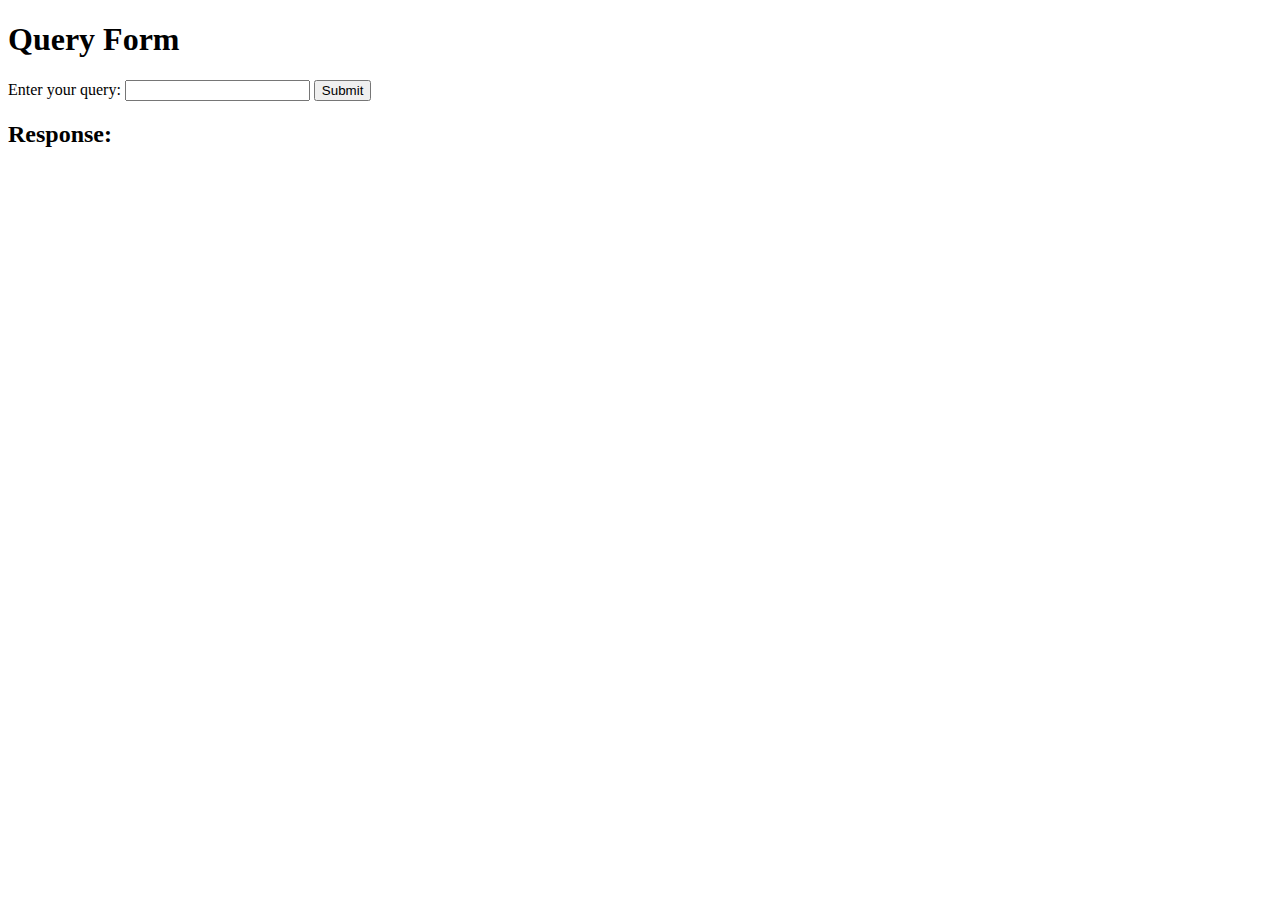
==== index.html @ db89ac70 "setting up static frontend for dynamic querying the llm llama3" ====
<!DOCTYPE html>
<html lang="en">
  <head>
    <meta charset="UTF-8" />
    <meta name="viewport" content="width=device-width, initial-scale=1.0" />
    <title>Query Form</title>
  </head>
  <body>
    <h1>Query Form</h1>
    <form id="queryForm">
      <label for="query">Enter your query:</label>
      <input type="text" id="query" name="query" required />
      <button type="submit">Submit</button>
    </form>
    <h2>Response:</h2>
    <pre id="response"></pre>

    <script src="index.js"></script>
  </body>
</html>
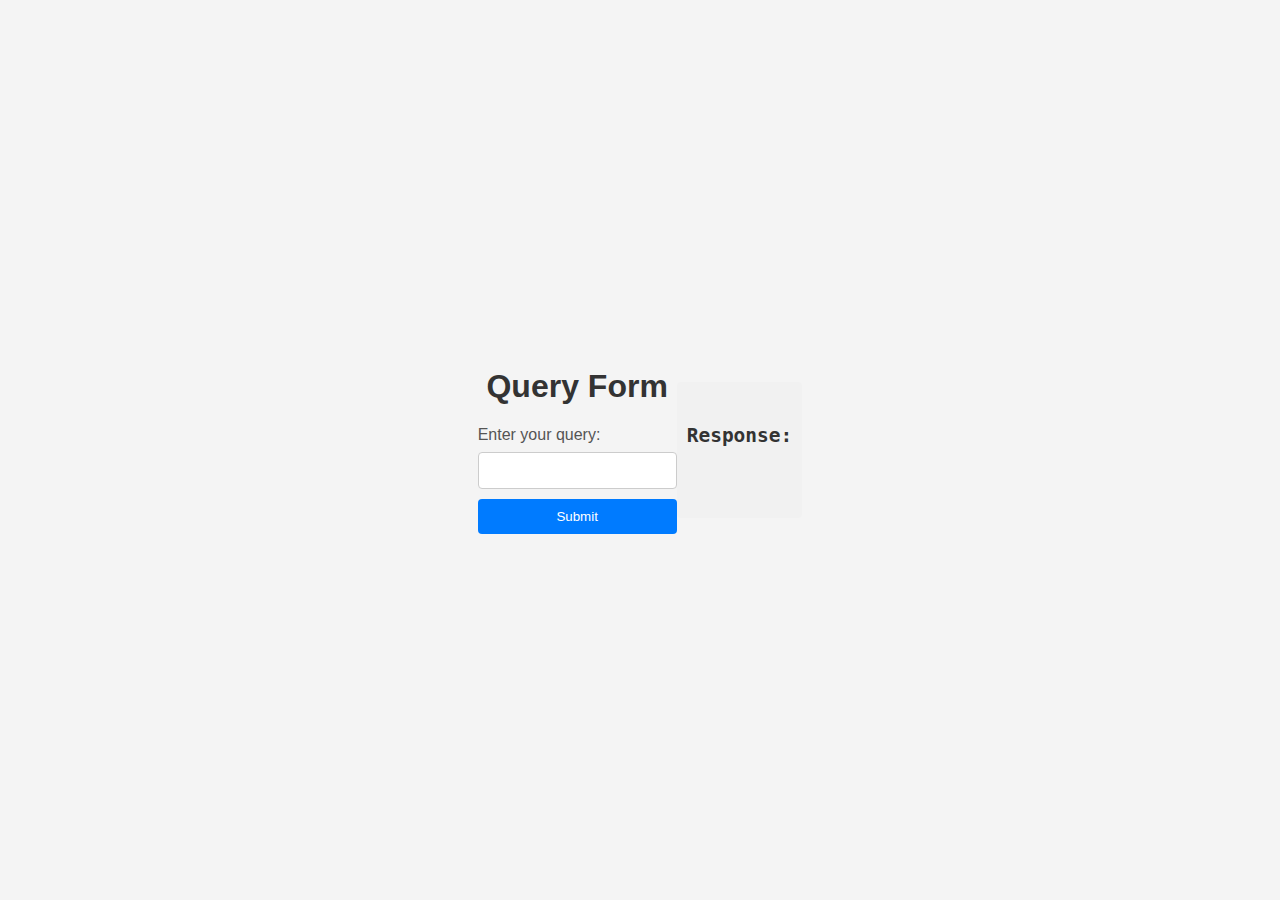
==== commit 4fc53913: "simple styling for better visuals" ====
--- a/index.html
+++ b/index.html
@@ -4,16 +4,20 @@
     <meta charset="UTF-8" />
     <meta name="viewport" content="width=device-width, initial-scale=1.0" />
     <title>Query Form</title>
+    <link rel="stylesheet" href="styles.css" />
   </head>
   <body>
-    <h1>Query Form</h1>
-    <form id="queryForm">
+    <form id="queryForm" action="/query" method="POST">
+      <h1>Query Form</h1>
       <label for="query">Enter your query:</label>
       <input type="text" id="query" name="query" required />
       <button type="submit">Submit</button>
     </form>
-    <h2>Response:</h2>
-    <pre id="response"></pre>
+    <pre id="response">
+      <h2>Response:</h2>
+
+    </pre>
+    <!-- <pre id="response">{{ response }}</pre> can also be passed as variable from flask directly -->
 
     <script src="index.js"></script>
   </body>
--- a/styles.css
+++ b/styles.css
@@ -0,0 +1,66 @@
+/* styles.css */
+
+body {
+    font-family: Arial, sans-serif;
+    background-color: #f4f4f4;
+    margin: 0;
+    padding: 0;
+    display: flex;
+    justify-content: center;
+    align-items: center;
+    height: 100vh;
+}
+
+.container {
+    background-color: #fff;
+    padding: 20px;
+    border-radius: 8px;
+    box-shadow: 0 2px 4px rgba(0, 0, 0, 0.1);
+    max-width: 500px;
+    width: 100%;
+}
+
+h1,
+h2 {
+    text-align: center;
+    color: #333;
+}
+
+form {
+    display: flex;
+    flex-direction: column;
+    margin-bottom: 20px;
+}
+
+label {
+    margin-bottom: 8px;
+    color: #555;
+}
+
+input[type="text"] {
+    padding: 10px;
+    border: 1px solid #ccc;
+    border-radius: 4px;
+    margin-bottom: 10px;
+}
+
+button {
+    padding: 10px;
+    border: none;
+    border-radius: 4px;
+    background-color: #007BFF;
+    color: #fff;
+    cursor: pointer;
+    transition: background-color 0.3s;
+}
+
+button:hover {
+    background-color: #0056b3;
+}
+
+pre {
+    background-color: #f1f1f1;
+    padding: 10px;
+    border-radius: 4px;
+    color: #333;
+}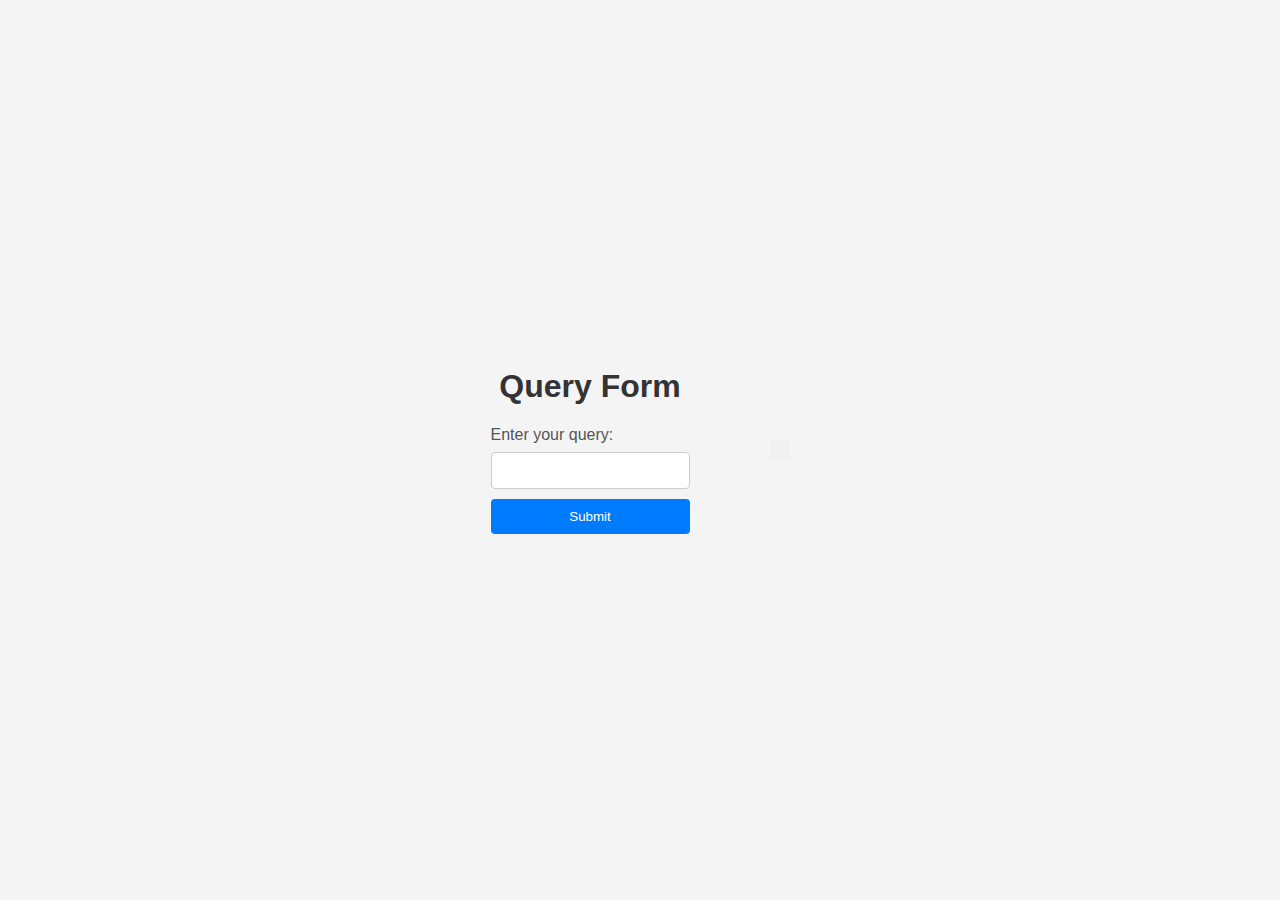
==== commit 4d760fff: "dynmically appending text using js" ====
--- a/index.html
+++ b/index.html
@@ -13,10 +13,7 @@
       <input type="text" id="query" name="query" required />
       <button type="submit">Submit</button>
     </form>
-    <pre id="response">
-      <h2>Response:</h2>
-
-    </pre>
+    <pre id="response"></pre>
     <!-- <pre id="response">{{ response }}</pre> can also be passed as variable from flask directly -->
 
     <script src="index.js"></script>
--- a/styles.css
+++ b/styles.css
@@ -59,6 +59,7 @@
 }
 
 pre {
+    margin-left: 5rem;
     background-color: #f1f1f1;
     padding: 10px;
     border-radius: 4px;
